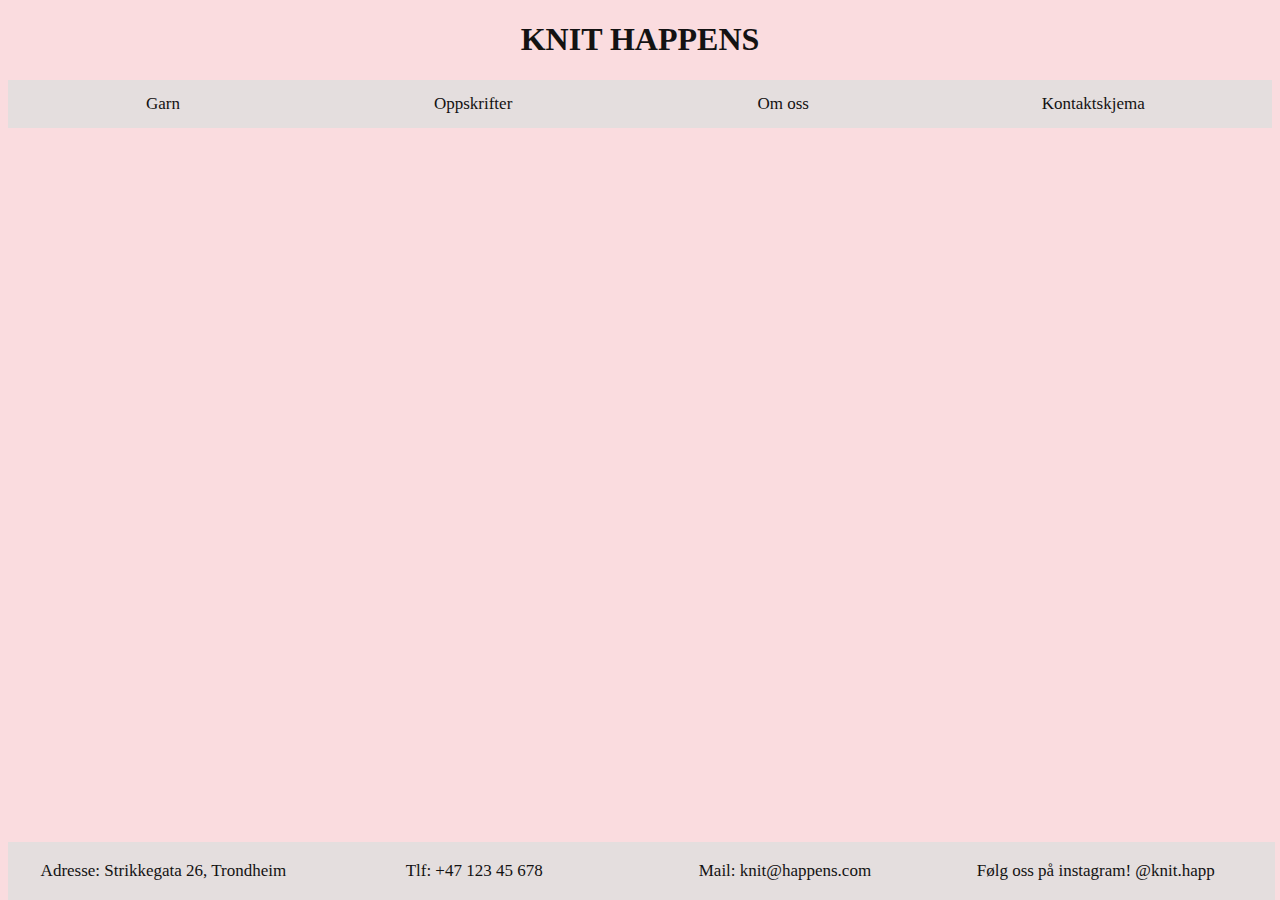
==== index.html @ f876a44f "Prøvde å lage universellheader" ====
<!DOCTYPE html>
<html lang="nn">
<head>
    <meta charset="UTF-8">
    <meta http-equiv="X-UA-Compatible" content="IE=edge">
    <meta name="viewport" content="width=device-width, initial-scale=1.0">
    <title>Knit Happens</title>
    <link  rel= "stylesheet" href = "style.css">
    <link rel="icon" type="image/x-icon" href="img/favicon.png">
</head>
<body>
    <h1><a href="index.html" id="homeLink">KNIT HAPPENS</a></h1>
    <!-- <header href="index.html" id="homeLink"></header> -->

    <nav class="topnav" id="navbar"></nav>

    <footer class="bottomnav" id="footer"></footer>

    <script src="components.js"></script>
    <script src="js5.js"></script>
</body>
</html>
---- style.css ----
html, body{
    background-color: #fadcdf;
    margin-bottom: 20%; 
}

h1 {
    text-align: center;
}
/* Add a white background color to the top navigation */
.topnav {
    background-color: rgb(228, 222, 222);
    overflow: hidden;
  }
  
  /* Style the links inside the navigation bar */
  .topnav a {
    float: left;
    color: #131212;
    text-align: center;
    padding: 14px 16px;
    text-decoration: none;
    font-size: 17px;
    width: 22%;
  }
  
  /* Change the color of links on hover */
  .topnav a:hover {
    background-color:hsl(196, 48%, 74%);
    color: black;
  }
  
  /* Add a color to the active/current link */
  .topnav a.active {
    background-color: hsl(196, 48%, 74%);
    color: white;
  }
.bottomnav {
    background-color: rgb(228, 222, 222);
    overflow: hidden;
    position: fixed; 
    bottom: 0;
    width: 99%;
}
  
    /* Style the links inside the navigation bar */
    .bottomnav p {
        float: left;
        color: #131212;
        text-align: center;
        padding: 2px 16px;
        text-decoration: none;
        font-size: 17px;
        width: 22%;
    }
    
    /* Change the color of links on hover
    .bottomnav p:hover {
        background-color:hsl(196, 48%, 74%);
        color: black;
    } */
    

/* styling til garn.html av Johanne*/

.flex {
  display: flex;
  flex-direction: row;
}


.bilde{
  width: 250px;
  height:300px;
  margin-left:100%;
  margin-top: 30%;
  margin-bottom: 30%;
}
.pic{
  width: 700px;
  height: 400px;
}

.tekst{
  width: 50%;
  margin-left:35%;
  margin-top: 55px;
  line-height: 2;
}

.tittel{
  font-weight: bold;
}
/* stopp styling til garn.html av Johanne*/


/* styling til omoss.html av Ingeborg*/
.text{
  width: 70%;
  margin-left:15%;
  margin-top: 55px;
  line-height: 2;
}

/* Styling kontaktskjema.html av Malin */

form {
  margin-left: 15%;
  margin-right: 30%;
}

h3 {
  margin-top: 5%;
  margin-bottom: 5%;
}

input[type=text] {
  border: none;
  width: 100%;
  padding: 10px;
}

input[type=email] {
  border: none;
  width: 100%;
  padding: 10px;
}

textarea {
  border: none;
  resize: none;
  width: 100%;
  
}

a {
  color: #131212;
  text-decoration: none;

}
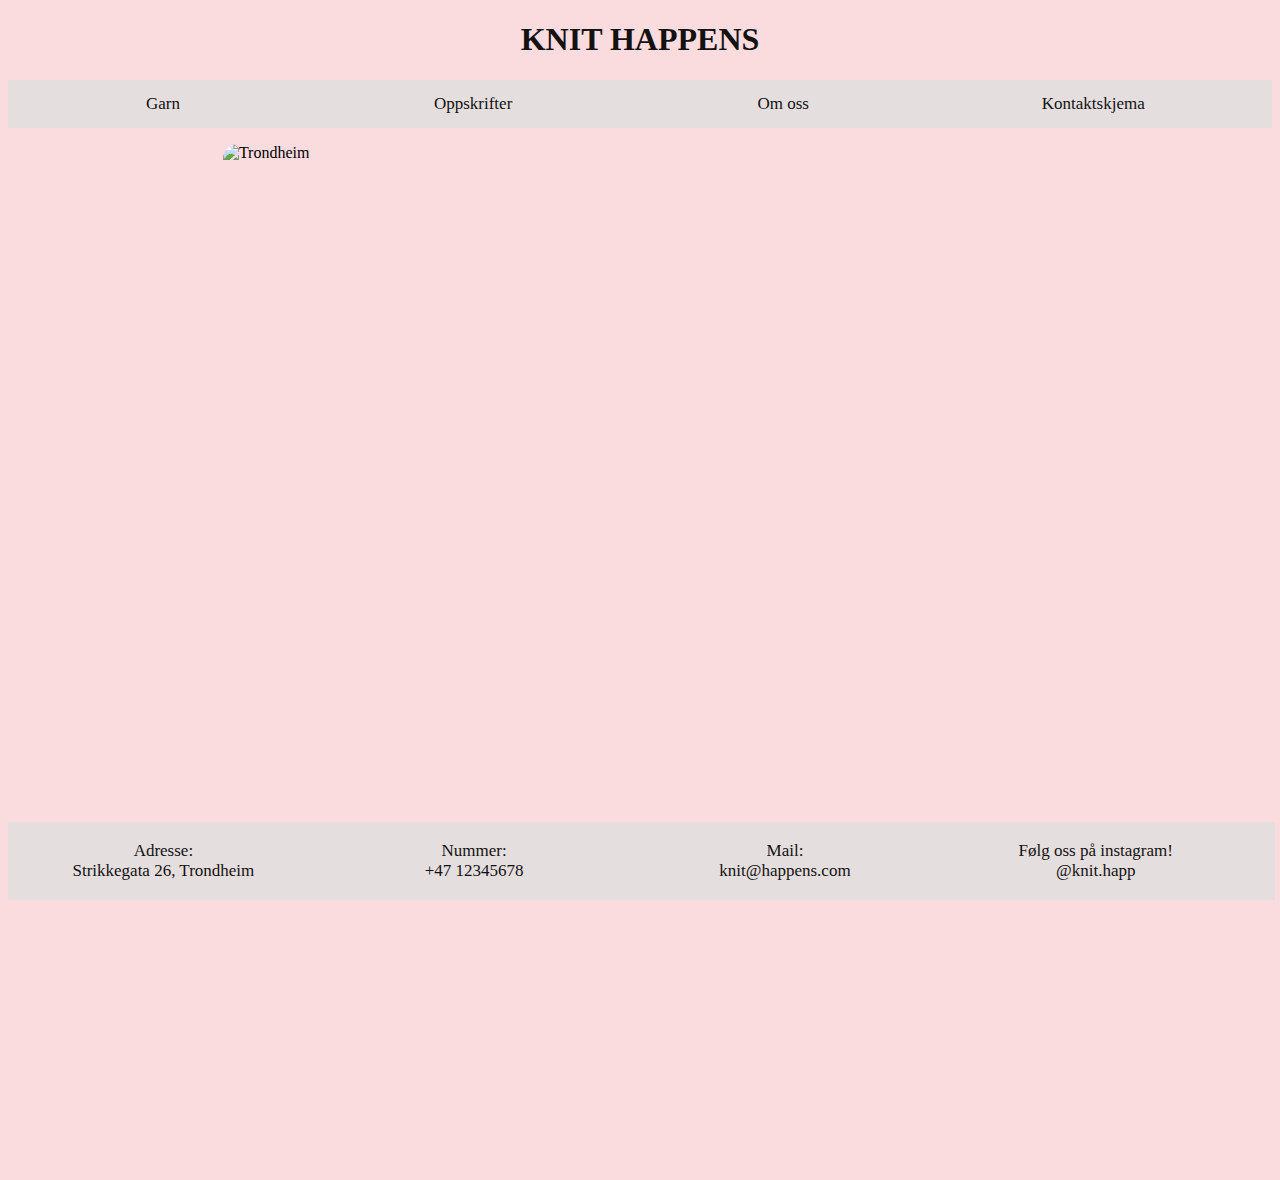
==== commit 26721d5f: "Slideshow" ====
--- a/index.html
+++ b/index.html
@@ -9,14 +9,37 @@
     <link rel="icon" type="image/x-icon" href="img/favicon.png">
 </head>
 <body>
-    <h1><a href="index.html" id="homeLink">KNIT HAPPENS</a></h1>
-    <!-- <header href="index.html" id="homeLink"></header> -->
+    <h1><a href="index.html" id="homeLink">KNIT HAPPENS </a></h1>
+    <div class="topnav">
+        <a href="garn.html">Garn</a>
+        <a href="oppskrifter.html">Oppskrifter</a>
+        <a href="omoss.html">Om oss</a>
+        <a href="kontaktskjema.html">Kontaktskjema</a>
+      </div>
+      <div class="bottomnav">
+        <p>Adresse:<br> Strikkegata 26, Trondheim</p> 
+        <p>Nummer: <br> +47 12345678 </p>
+        <p>Mail: <br> knit@happens.com </p>
+        <p>Følg oss på instagram! <br> @knit.happ </p>
+      </div>
 
-    <nav class="topnav" id="navbar"></nav>
+    <section aria-label="Newest photo">
+      <div class="slideshow">
+        <ul>
+          <li class="slide" active>
+            <img id="image1" src="img/slider1.jpg" alt="Trondheim">
+          </li>
+          <li class="slide">
+            <img src="img/slider2.jpg" alt="Garn1">
+          </li>
+          <li class="slide">
+            <img src="img/slider3.jpg" alt="Garn2">
+          </li>
+        </ul>
+      </div>
+    </section>
 
-    <footer class="bottomnav" id="footer"></footer>
-
-    <script src="components.js"></script>
+    <script src="js1.js"></script>
     <script src="js5.js"></script>
 </body>
 </html>--- a/style.css
+++ b/style.css
@@ -53,12 +53,17 @@
         width: 22%;
     }
     
-    /* Change the color of links on hover
+    /* Change the color of links on hover */
     .bottomnav p:hover {
         background-color:hsl(196, 48%, 74%);
         color: black;
-    } */
+    }
     
+    /* Add a color to the active/current link */
+    .bottomnav p.active {
+        background-color: hsl(196, 48%, 74%);
+        color: white;
+    }
 
 /* styling til garn.html av Johanne*/
 
@@ -142,3 +147,80 @@
 
 
 
+
+
+
+
+
+
+
+
+
+
+
+
+
+
+
+
+
+
+
+
+
+
+
+
+
+
+
+
+
+
+
+
+
+
+
+
+
+.slideshow {
+  position: relative;
+  width: 40vw;
+  height: 60vh;
+  overflow: hidden;
+  margin-left: 17%;
+  margin-right: 10%;
+}
+
+.slideshow img {
+  margin-top: 1em;
+  border-radius: 15px;
+}
+
+.slideshow > ul {
+  margin: 0;
+  padding: 0;
+  list-style-type: none;
+}
+
+.slide {
+  position: absolute;
+  opacity: 0;
+  inset: 0;
+  transition: 220ms opacity ease-in-out;
+}
+
+.slide[active] {
+  opacity: 1;
+}
+
+.slide > img {
+  display: block;
+  object-fit: cover;
+  width: 85%;
+  height: 75%;
+}
+
+
+
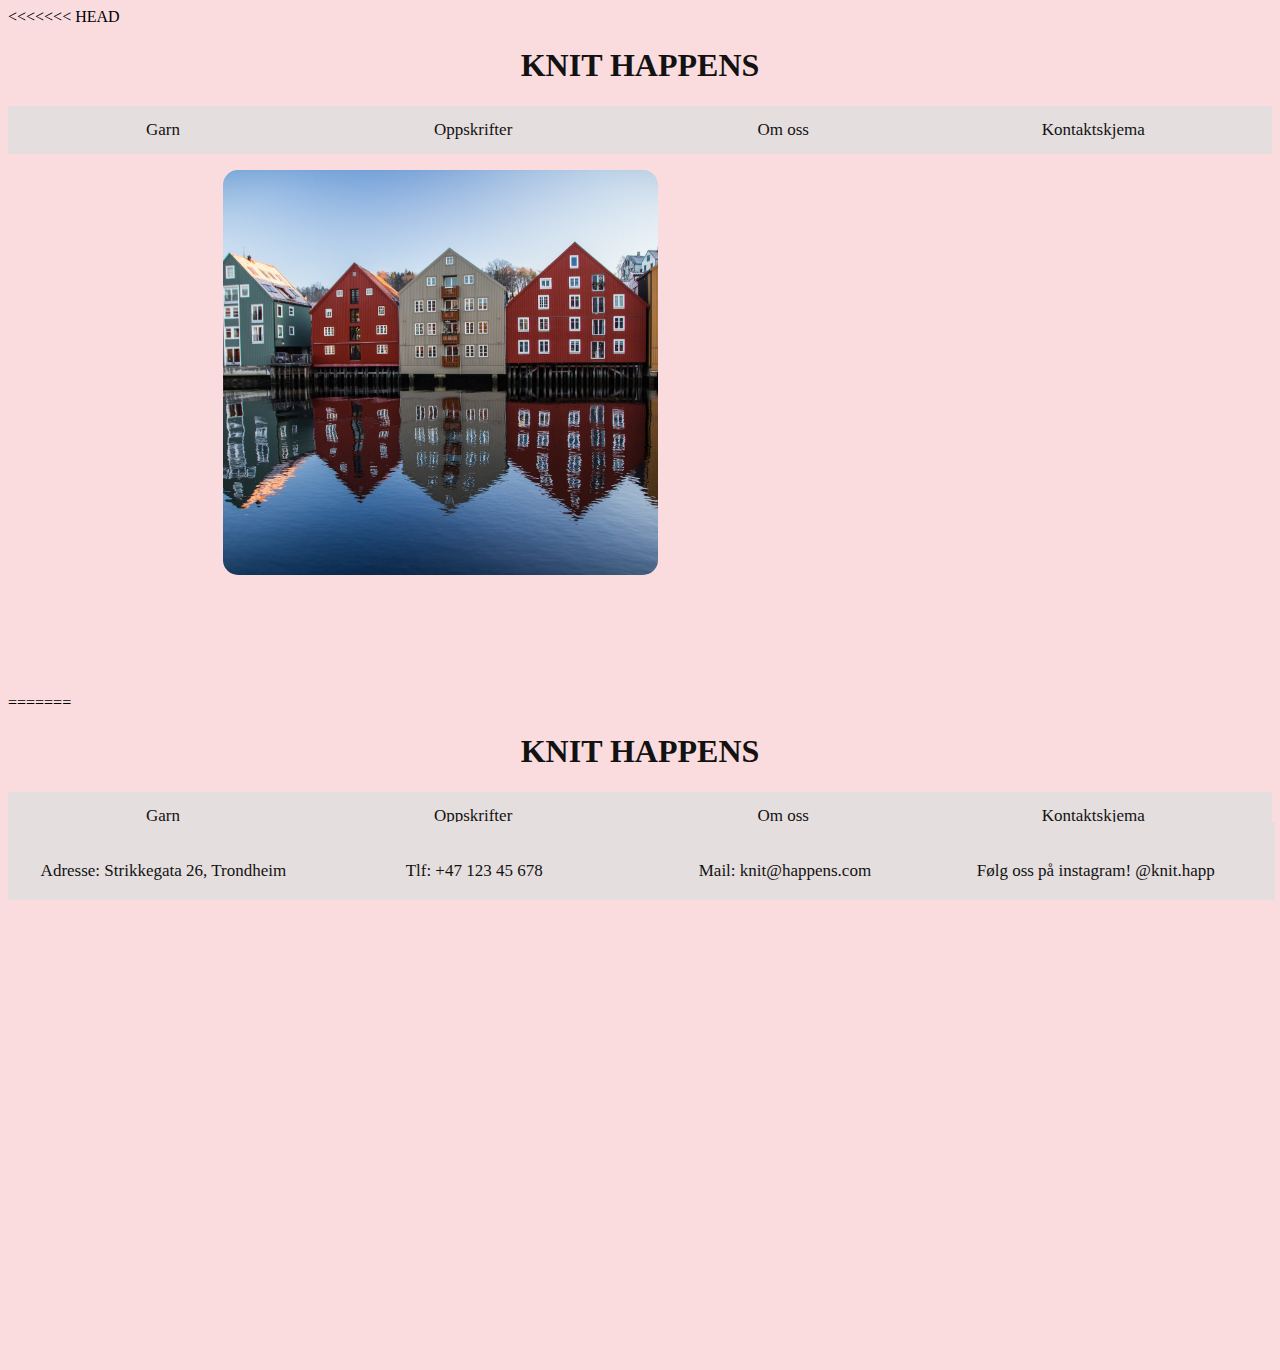
==== commit 03223ec5: "Slideshow" ====
--- a/index.html
+++ b/index.html
@@ -9,6 +9,7 @@
     <link rel="icon" type="image/x-icon" href="img/favicon.png">
 </head>
 <body>
+<<<<<<< HEAD
     <h1><a href="index.html" id="homeLink">KNIT HAPPENS </a></h1>
     <div class="topnav">
         <a href="garn.html">Garn</a>
@@ -40,6 +41,15 @@
     </section>
 
     <script src="js1.js"></script>
+=======
+    <header id="header"></header>
+
+    <nav class="topnav" id="navbar"></nav>
+
+    <footer class="bottomnav" id="footer"></footer>
+
+    <script src="components.js"></script>
+>>>>>>> 618c4943de3e6f1f7bd73c4424b7708a58930c6f
     <script src="js5.js"></script>
 </body>
 </html>--- a/style.css
+++ b/style.css
@@ -3,13 +3,22 @@
     margin-bottom: 20%; 
 }
 
+@media only screen and (max-width: 1080px){
+  .bilde{
+    display: none;
+  }
+}
+
 h1 {
     text-align: center;
 }
+
+
 /* Add a white background color to the top navigation */
 .topnav {
     background-color: rgb(228, 222, 222);
     overflow: hidden;
+
   }
   
   /* Style the links inside the navigation bar */
@@ -53,17 +62,12 @@
         width: 22%;
     }
     
-    /* Change the color of links on hover */
+    /* Change the color of links on hover
     .bottomnav p:hover {
         background-color:hsl(196, 48%, 74%);
         color: black;
-    }
+    } */
     
-    /* Add a color to the active/current link */
-    .bottomnav p.active {
-        background-color: hsl(196, 48%, 74%);
-        color: white;
-    }
 
 /* styling til garn.html av Johanne*/
 
@@ -183,7 +187,7 @@
 
 
 
-
+/* Styling av slideshow av Johannes */
 .slideshow {
   position: relative;
   width: 40vw;
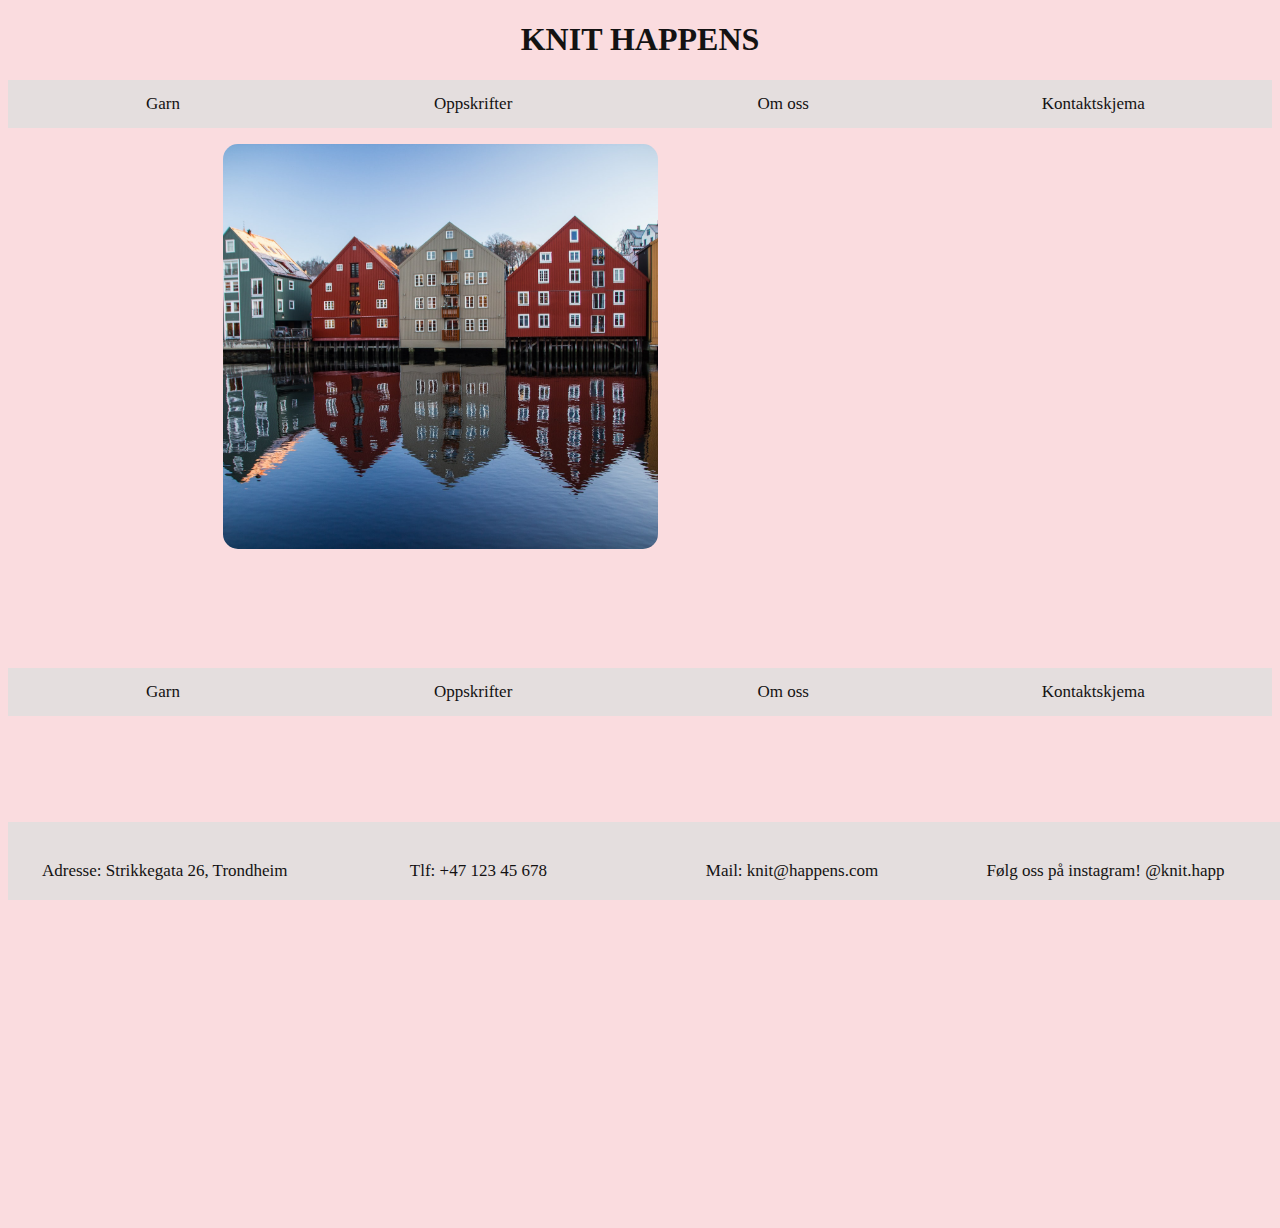
==== commit 98810c97: "Fjernet js2 i kontaktsjema" ====
--- a/index.html
+++ b/index.html
@@ -9,7 +9,6 @@
     <link rel="icon" type="image/x-icon" href="img/favicon.png">
 </head>
 <body>
-<<<<<<< HEAD
     <h1><a href="index.html" id="homeLink">KNIT HAPPENS </a></h1>
     <div class="topnav">
         <a href="garn.html">Garn</a>
@@ -41,7 +40,6 @@
     </section>
 
     <script src="js1.js"></script>
-=======
     <header id="header"></header>
 
     <nav class="topnav" id="navbar"></nav>
@@ -49,7 +47,6 @@
     <footer class="bottomnav" id="footer"></footer>
 
     <script src="components.js"></script>
->>>>>>> 618c4943de3e6f1f7bd73c4424b7708a58930c6f
     <script src="js5.js"></script>
 </body>
 </html>--- a/style.css
+++ b/style.css
@@ -1,6 +1,8 @@
 html, body{
     background-color: #fadcdf;
     margin-bottom: 20%; 
+    font-family: 'Times New Roman';
+
 }
 
 @media only screen and (max-width: 1080px){
@@ -9,8 +11,13 @@
   }
 }
 
+
 h1 {
     text-align: center;
+}
+
+#navbar{
+  width: 100%;
 }
 
 
@@ -18,55 +25,45 @@
 .topnav {
     background-color: rgb(228, 222, 222);
     overflow: hidden;
-
+    width: 100%;
   }
   
-  /* Style the links inside the navigation bar */
-  .topnav a {
+/* Style the links inside the navigation bar */
+.topnav a {
+  float: left;
+  color: #131212;
+  text-align: center;
+  padding: 14px 16px;
+  text-decoration: none;
+  font-size: 17px;
+  width: 22%;
+}
+
+/* Change the color of links on hover */
+.topnav a:hover {
+  background-color:hsl(196, 48%, 74%);
+  color: black;
+}
+
+.bottomnav {
+  background-color: rgb(228, 222, 222);
+  overflow: hidden;
+  position: fixed; 
+  bottom: 0;
+  width: 100%;
+}
+
+/* Style the links inside the navigation bar */
+.bottomnav p {
     float: left;
     color: #131212;
     text-align: center;
-    padding: 14px 16px;
+    padding: 2px 16px;
     text-decoration: none;
     font-size: 17px;
     width: 22%;
-  }
-  
-  /* Change the color of links on hover */
-  .topnav a:hover {
-    background-color:hsl(196, 48%, 74%);
-    color: black;
-  }
-  
-  /* Add a color to the active/current link */
-  .topnav a.active {
-    background-color: hsl(196, 48%, 74%);
-    color: white;
-  }
-.bottomnav {
-    background-color: rgb(228, 222, 222);
-    overflow: hidden;
-    position: fixed; 
-    bottom: 0;
-    width: 99%;
-}
-  
-    /* Style the links inside the navigation bar */
-    .bottomnav p {
-        float: left;
-        color: #131212;
-        text-align: center;
-        padding: 2px 16px;
-        text-decoration: none;
-        font-size: 17px;
-        width: 22%;
-    }
+}
     
-    /* Change the color of links on hover
-    .bottomnav p:hover {
-        background-color:hsl(196, 48%, 74%);
-        color: black;
-    } */
     
 
 /* styling til garn.html av Johanne*/
@@ -84,10 +81,6 @@
   margin-top: 30%;
   margin-bottom: 30%;
 }
-.pic{
-  width: 700px;
-  height: 400px;
-}
 
 .tekst{
   width: 50%;
@@ -104,10 +97,24 @@
 
 /* styling til omoss.html av Ingeborg*/
 .text{
-  width: 70%;
+  width: 60%;
   margin-left:15%;
   margin-top: 55px;
   line-height: 2;
+  
+}
+
+.text2{
+  width: 100%;
+  margin-top: 55px;
+  line-height: 2;
+}
+
+.pic{
+  width: 650px;
+  height:400px;
+  margin-top: 5%;
+  margin-left: 15%;
 }
 
 /* Styling kontaktskjema.html av Malin */
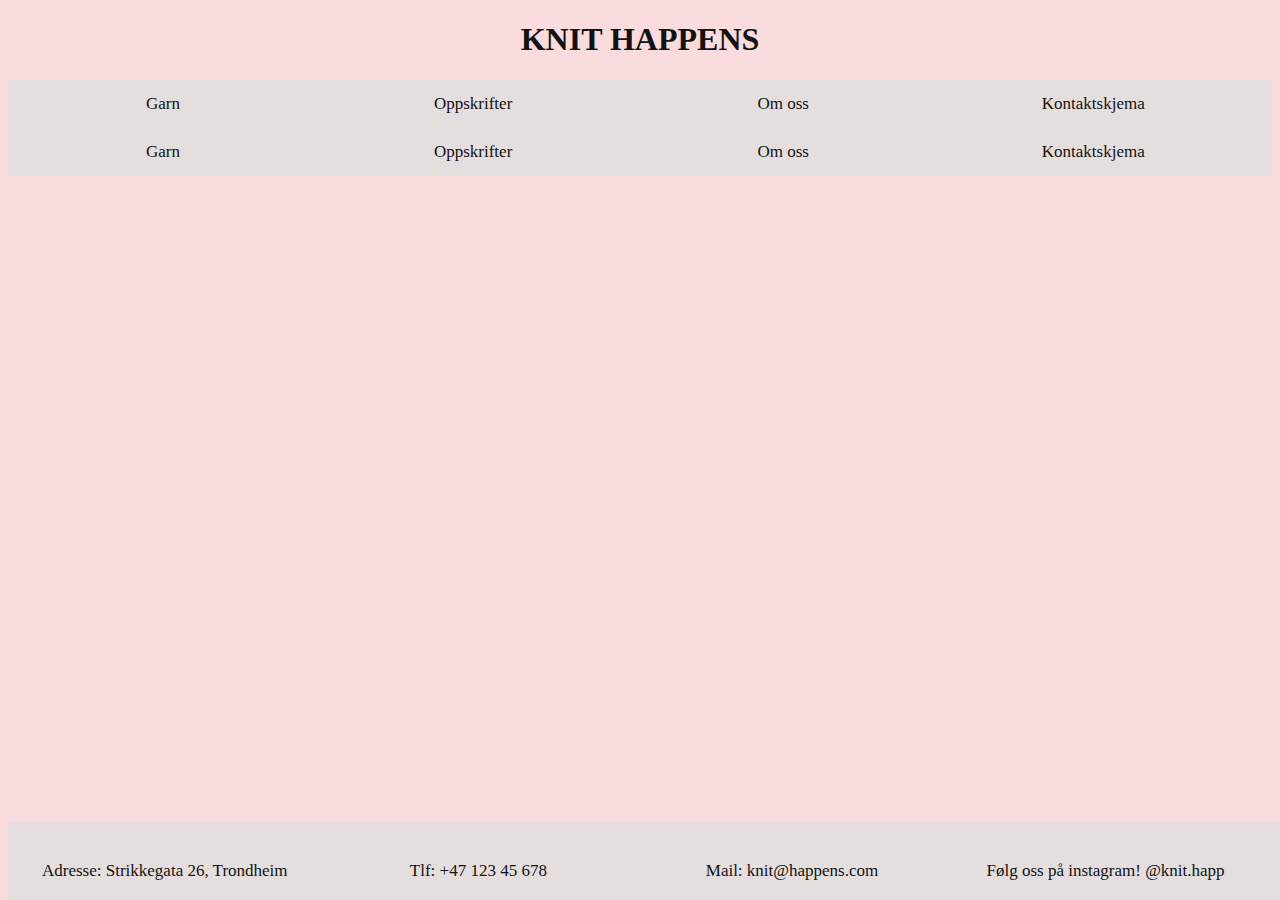
==== commit 4b8c59a6: "Slideshow" ====
--- a/index.html
+++ b/index.html
@@ -9,6 +9,7 @@
     <link rel="icon" type="image/x-icon" href="img/favicon.png">
 </head>
 <body>
+
     <h1><a href="index.html" id="homeLink">KNIT HAPPENS </a></h1>
     <div class="topnav">
         <a href="garn.html">Garn</a>
@@ -23,23 +24,8 @@
         <p>Følg oss på instagram! <br> @knit.happ </p>
       </div>
 
-    <section aria-label="Newest photo">
-      <div class="slideshow">
-        <ul>
-          <li class="slide" active>
-            <img id="image1" src="img/slider1.jpg" alt="Trondheim">
-          </li>
-          <li class="slide">
-            <img src="img/slider2.jpg" alt="Garn1">
-          </li>
-          <li class="slide">
-            <img src="img/slider3.jpg" alt="Garn2">
-          </li>
-        </ul>
-      </div>
-    </section>
+    <script src="js1.js"></script>
 
-    <script src="js1.js"></script>
     <header id="header"></header>
 
     <nav class="topnav" id="navbar"></nav>
@@ -47,6 +33,7 @@
     <footer class="bottomnav" id="footer"></footer>
 
     <script src="components.js"></script>
+
     <script src="js5.js"></script>
 </body>
 </html>--- a/style.css
+++ b/style.css
@@ -2,7 +2,7 @@
     background-color: #fadcdf;
     margin-bottom: 20%; 
     font-family: 'Times New Roman';
-
+    font-size: 16px;
 }
 
 @media only screen and (max-width: 1080px){
@@ -159,41 +159,6 @@
 
 
 
-
-
-
-
-
-
-
-
-
-
-
-
-
-
-
-
-
-
-
-
-
-
-
-
-
-
-
-
-
-
-
-
-
-
-
 /* Styling av slideshow av Johannes */
 .slideshow {
   position: relative;
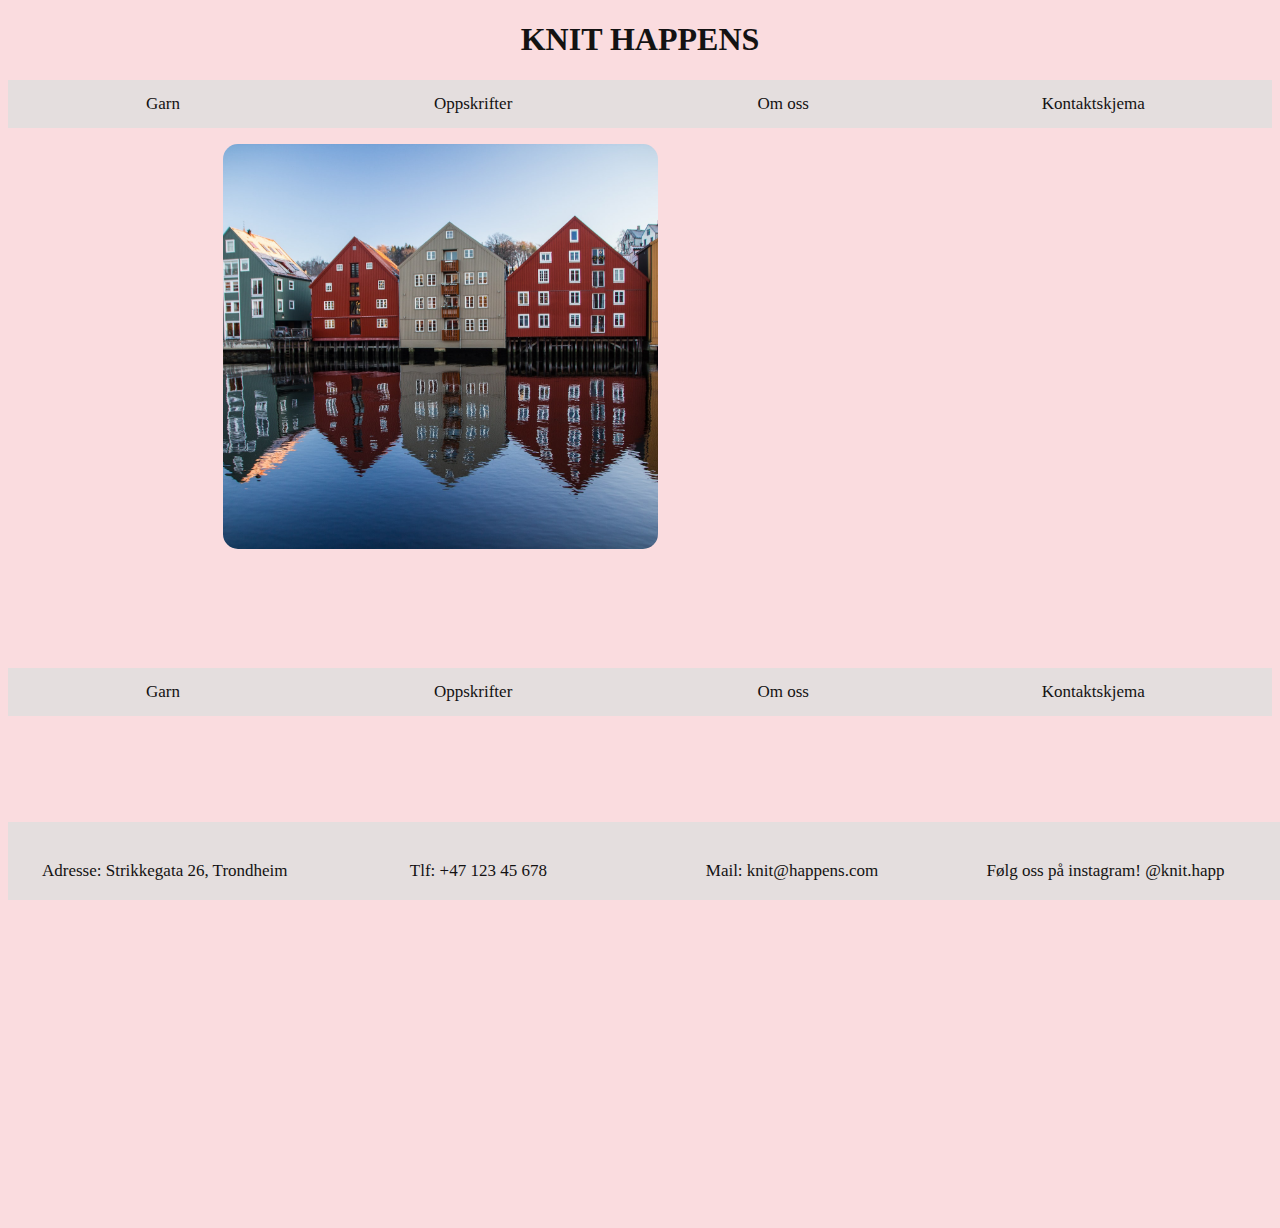
==== commit cbff6bef: "Merge branch 'main' of https://github.com/leaajakobsen/Webtek-strikkebutikk into main" ====
--- a/index.html
+++ b/index.html
@@ -9,7 +9,6 @@
     <link rel="icon" type="image/x-icon" href="img/favicon.png">
 </head>
 <body>
-
     <h1><a href="index.html" id="homeLink">KNIT HAPPENS </a></h1>
     <div class="topnav">
         <a href="garn.html">Garn</a>
@@ -24,8 +23,23 @@
         <p>Følg oss på instagram! <br> @knit.happ </p>
       </div>
 
+    <section aria-label="Newest photo">
+      <div class="slideshow">
+        <ul>
+          <li class="slide" active>
+            <img id="image1" src="img/slider1.jpg" alt="Trondheim">
+          </li>
+          <li class="slide">
+            <img src="img/slider2.jpg" alt="Garn1">
+          </li>
+          <li class="slide">
+            <img src="img/slider3.jpg" alt="Garn2">
+          </li>
+        </ul>
+      </div>
+    </section>
+
     <script src="js1.js"></script>
-
     <header id="header"></header>
 
     <nav class="topnav" id="navbar"></nav>
@@ -33,7 +47,6 @@
     <footer class="bottomnav" id="footer"></footer>
 
     <script src="components.js"></script>
-
     <script src="js5.js"></script>
 </body>
 </html>--- a/style.css
+++ b/style.css
@@ -2,7 +2,7 @@
     background-color: #fadcdf;
     margin-bottom: 20%; 
     font-family: 'Times New Roman';
-    font-size: 16px;
+
 }
 
 @media only screen and (max-width: 1080px){
@@ -159,6 +159,41 @@
 
 
 
+
+
+
+
+
+
+
+
+
+
+
+
+
+
+
+
+
+
+
+
+
+
+
+
+
+
+
+
+
+
+
+
+
+
+
 /* Styling av slideshow av Johannes */
 .slideshow {
   position: relative;
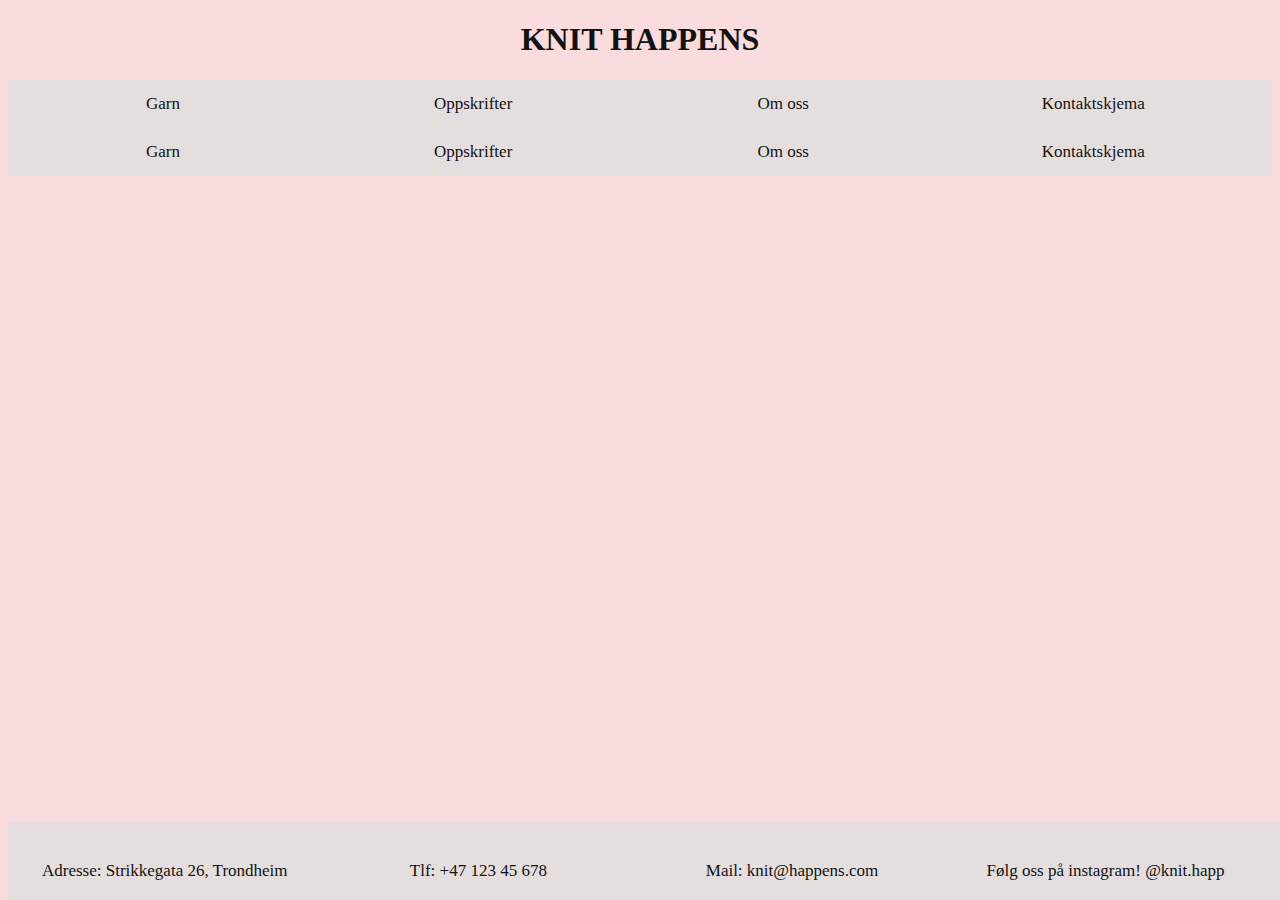
==== commit c4e7f013: "Merge branch 'main' of https://github.com/leaajakobsen/Webtek-strikkebutikk" ====
--- a/index.html
+++ b/index.html
@@ -23,22 +23,6 @@
         <p>Følg oss på instagram! <br> @knit.happ </p>
       </div>
 
-    <section aria-label="Newest photo">
-      <div class="slideshow">
-        <ul>
-          <li class="slide" active>
-            <img id="image1" src="img/slider1.jpg" alt="Trondheim">
-          </li>
-          <li class="slide">
-            <img src="img/slider2.jpg" alt="Garn1">
-          </li>
-          <li class="slide">
-            <img src="img/slider3.jpg" alt="Garn2">
-          </li>
-        </ul>
-      </div>
-    </section>
-
     <script src="js1.js"></script>
     <header id="header"></header>
 
--- a/style.css
+++ b/style.css
@@ -159,41 +159,6 @@
 
 
 
-
-
-
-
-
-
-
-
-
-
-
-
-
-
-
-
-
-
-
-
-
-
-
-
-
-
-
-
-
-
-
-
-
-
-
 /* Styling av slideshow av Johannes */
 .slideshow {
   position: relative;
